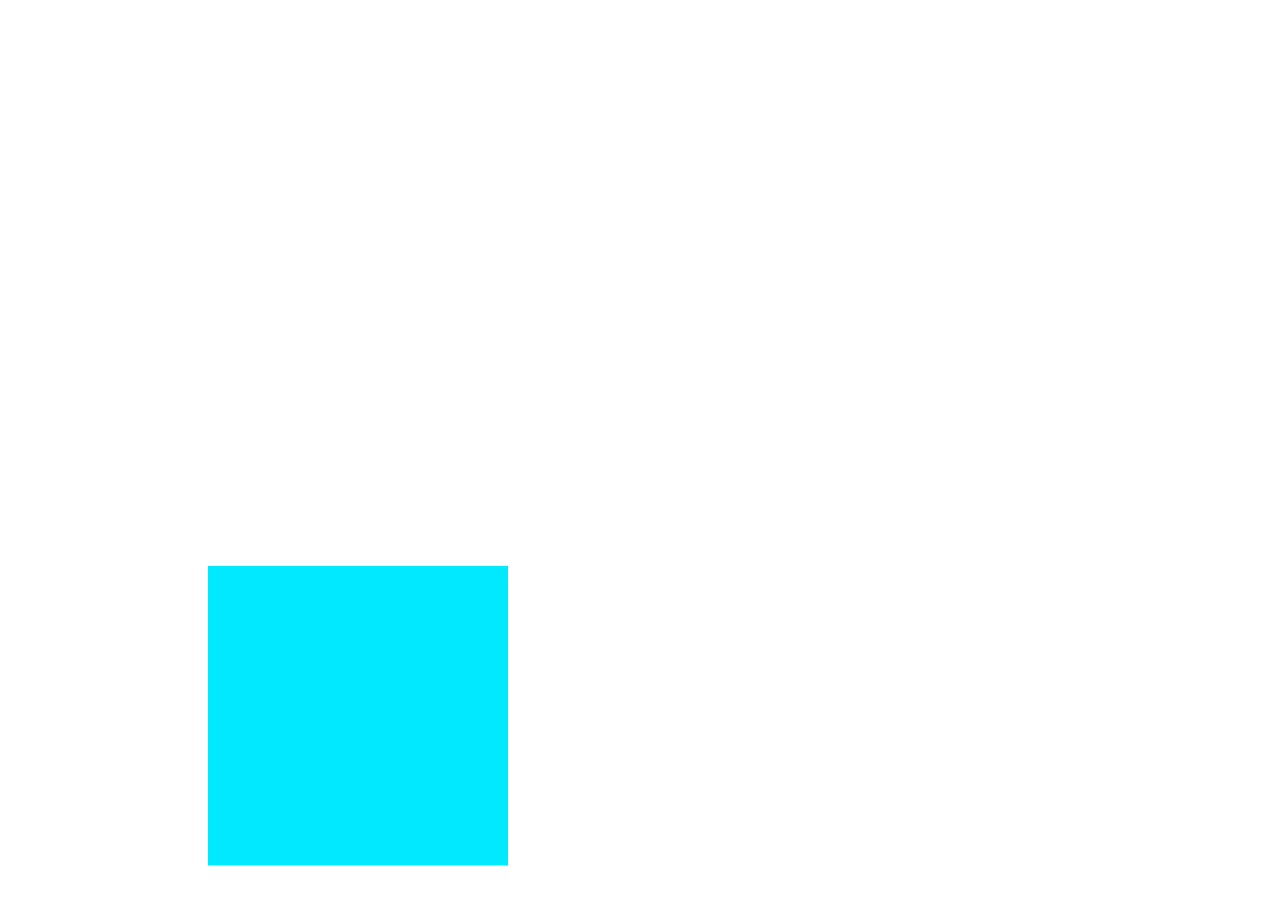
==== teste.html @ 7bd54566 "Suporte para mobile" ====
<!DOCTYPE html>
<html lang="en">

<head>
    <meta charset="UTF-8">
    <meta name="viewport" content="width=device-width, initial-scale=1.0">
    <title>Document</title>
</head>

<body>
    <svg version="1.1" id="Camada_1" xmlns="http://www.w3.org/2000/svg" xmlns:xlink="http://www.w3.org/1999/xlink"
        x="0px" y="0px" viewBox="0 0 50 50" style="enable-background:new 0 0 50 50;" xml:space="preserve">
        <style type="text/css">
            .st0 {
                fill: #00E9FF;
            }
        </style>
        <rect class="st0" width="50" height="50" />
    </svg>
</body>
<style>
    svg {
        width: 300px;
        height: 300px;
    }
</style>
<script src="https://cdnjs.cloudflare.com/ajax/libs/gsap/3.12.5/gsap.min.js"></script>
<script>
    let vw = Math.max(document.documentElement.clientWidth || 0, window.innerWidth || 0),
        vh = Math.max(document.documentElement.clientHeight || 0, window.innerHeight || 0);

    gsap.fromTo("svg", {x:200, y:vh}, {y:100, duration:3,})
</script>
</html>
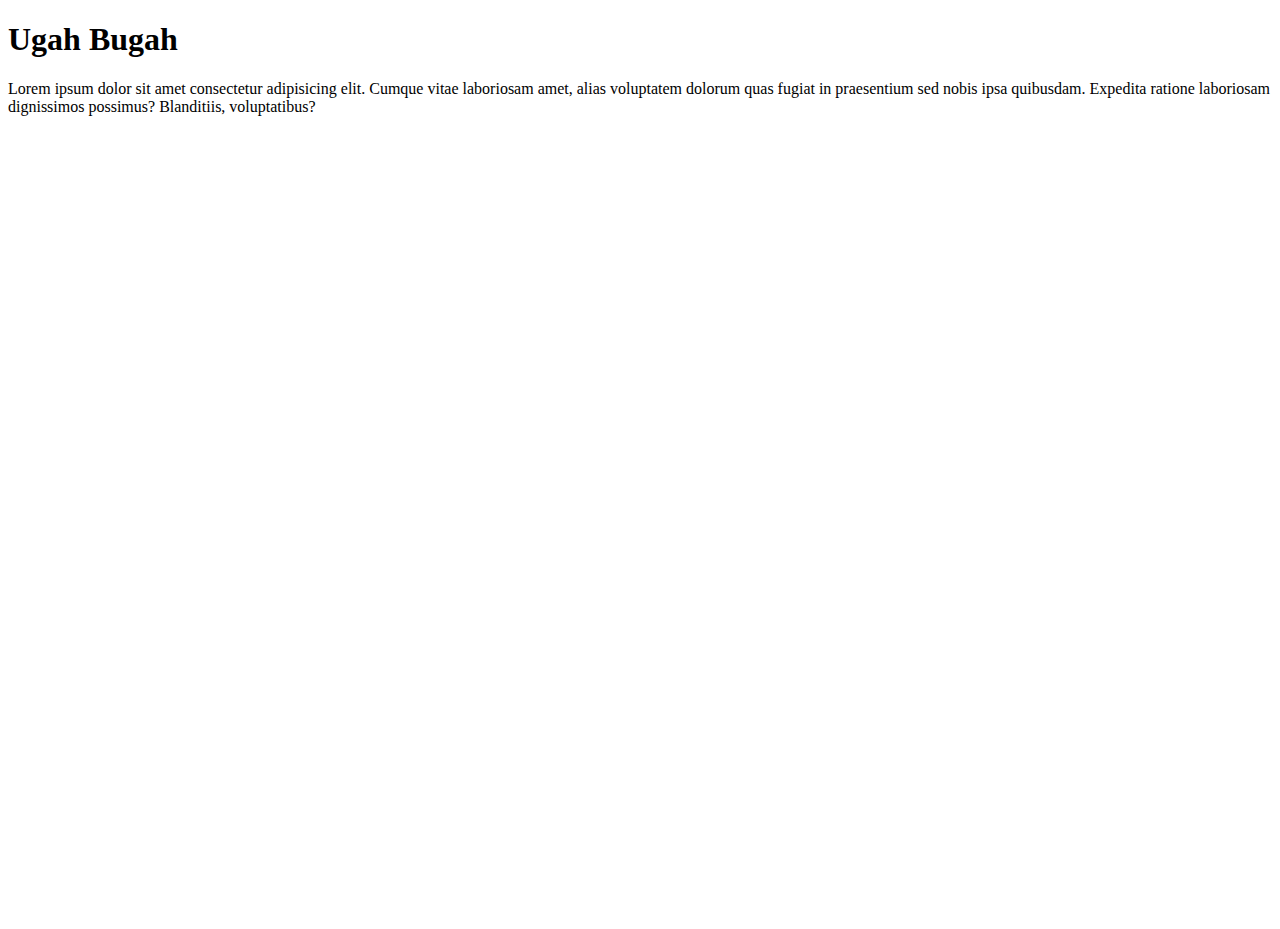
==== commit 15b01133: "Mobile hotfix 3#" ====
--- a/teste.html
+++ b/teste.html
@@ -8,7 +8,11 @@
 </head>
 
 <body>
-    <svg version="1.1" id="Camada_1" xmlns="http://www.w3.org/2000/svg" xmlns:xlink="http://www.w3.org/1999/xlink"
+    <H1>Ugah Bugah</H1>
+    <p>
+        Lorem ipsum dolor sit amet consectetur adipisicing elit. Cumque vitae laboriosam amet, alias voluptatem dolorum quas fugiat in praesentium sed nobis ipsa quibusdam. Expedita ratione laboriosam dignissimos possimus? Blanditiis, voluptatibus?
+    </p>
+    <!-- <svg version="1.1" id="Camada_1" xmlns="http://www.w3.org/2000/svg" xmlns:xlink="http://www.w3.org/1999/xlink"
         x="0px" y="0px" viewBox="0 0 50 50" style="enable-background:new 0 0 50 50;" xml:space="preserve">
         <style type="text/css">
             .st0 {
@@ -16,9 +20,17 @@
             }
         </style>
         <rect class="st0" width="50" height="50" />
-    </svg>
+    </svg> -->
 </body>
 <style>
+    body {
+        width: 100vw;
+        height: 100vh;
+
+        background-image: url("https://16806.cdn.simplo7.net/static/16806/sku/pedras-e-cristais-n-z-outras-pedras-e-cristais-a-z-pedra-turquesa-bruto-40a60g-10042--p-1649276748793.jpg");
+        background-repeat: repeat;
+        background-size: 102px;
+    }
     svg {
         width: 300px;
         height: 300px;
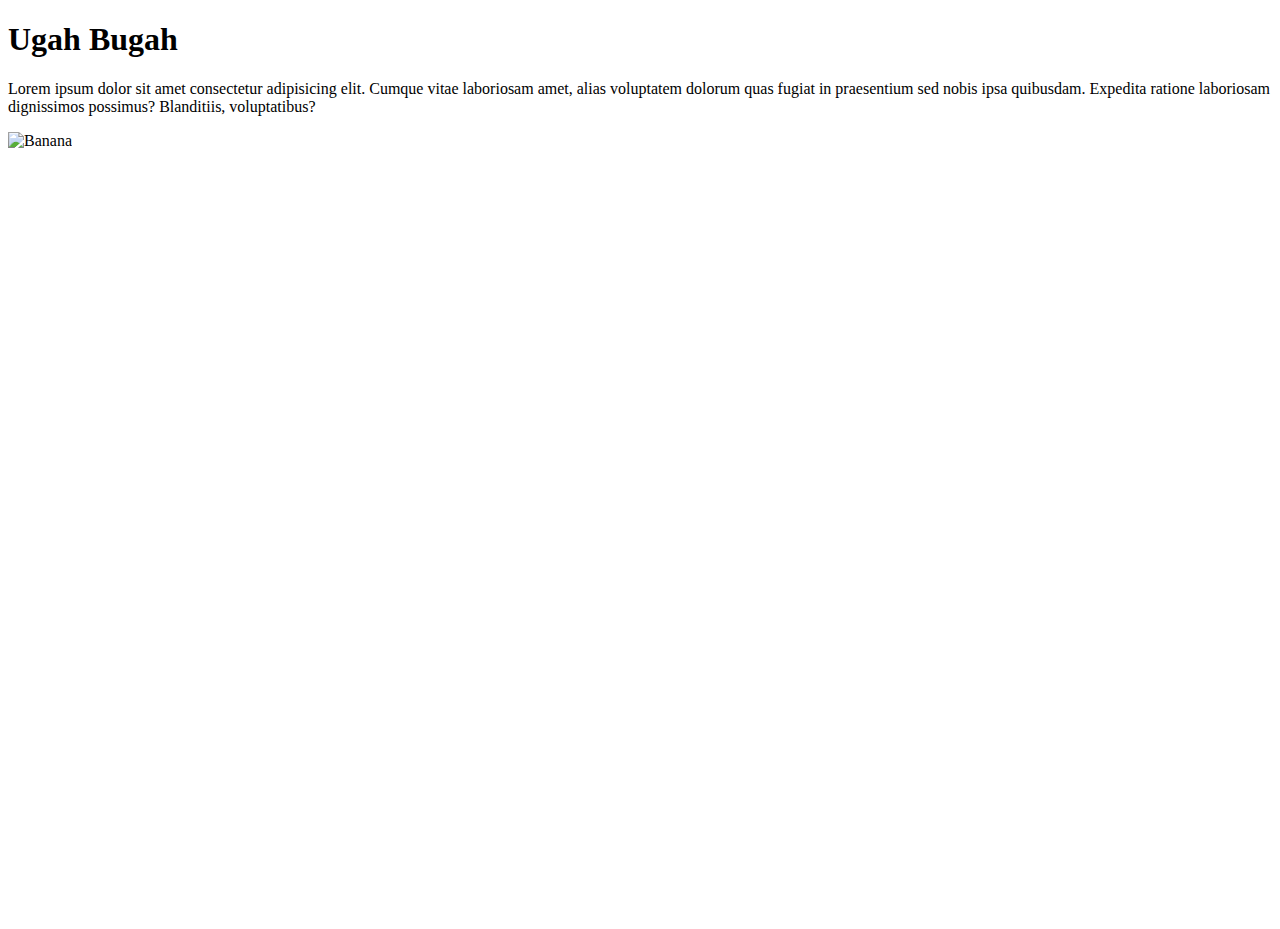
==== commit cf4450db: "Mobile test" ====
--- a/teste.html
+++ b/teste.html
@@ -12,6 +12,8 @@
     <p>
         Lorem ipsum dolor sit amet consectetur adipisicing elit. Cumque vitae laboriosam amet, alias voluptatem dolorum quas fugiat in praesentium sed nobis ipsa quibusdam. Expedita ratione laboriosam dignissimos possimus? Blanditiis, voluptatibus?
     </p>
+
+    <img src="https://static.vecteezy.com/system/resources/previews/001/208/675/original/banana-png.png" alt="Banana">
     <!-- <svg version="1.1" id="Camada_1" xmlns="http://www.w3.org/2000/svg" xmlns:xlink="http://www.w3.org/1999/xlink"
         x="0px" y="0px" viewBox="0 0 50 50" style="enable-background:new 0 0 50 50;" xml:space="preserve">
         <style type="text/css">
@@ -35,12 +37,23 @@
         width: 300px;
         height: 300px;
     }
+    img {
+        width: 30vw;
+    }
 </style>
 <script src="https://cdnjs.cloudflare.com/ajax/libs/gsap/3.12.5/gsap.min.js"></script>
 <script>
-    let vw = Math.max(document.documentElement.clientWidth || 0, window.innerWidth || 0),
-        vh = Math.max(document.documentElement.clientHeight || 0, window.innerHeight || 0);
+    let j_tocou = 0;
+    let som = new Audio('https://www.myinstants.com/media/sounds/jixaw-metal-pipe-falling-sound.mp3');
+    function mouse(e) {
+        gsap.to("img", {duration: 1, rotationY: (e.clientX) * 0.5})
 
-    gsap.fromTo("svg", {x:200, y:vh}, {y:100, duration:3,})
+        console.log(e.clientX * 0.5)
+        if(e.clientX * 0.5 > 700 && j_tocou == 0) {
+            j_tocou = 1;
+            som.play();
+        }
+    };
+    document.addEventListener("mousemove", mouse)
 </script>
 </html>